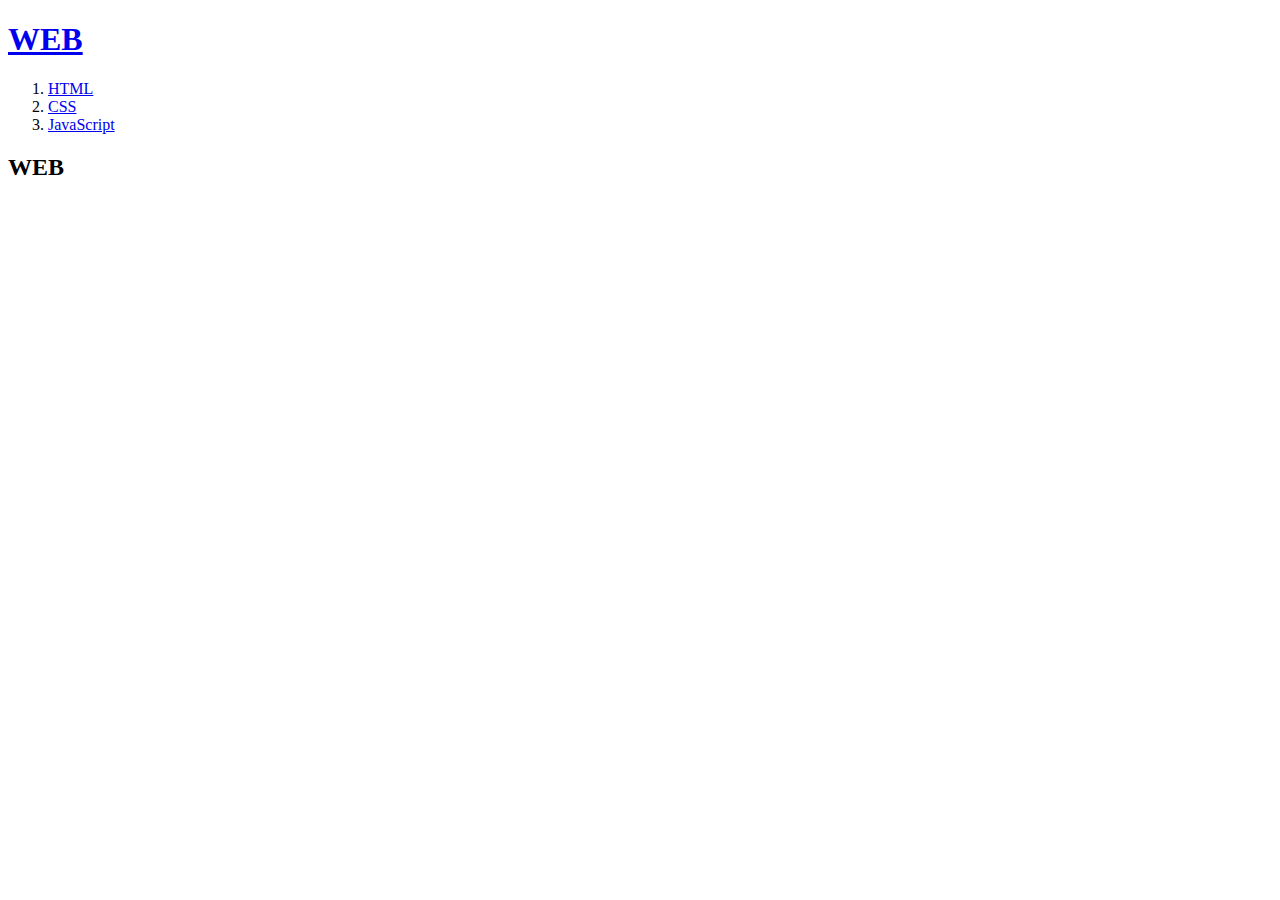
==== index.html @ a782ae22 "Add files via upload" ====
<!doctype html>
<html>
<head>
<title>WEB1 - Welcome</title>
<meta charset="utf-8">
</head>
<body>
  <h1><a href="index.html">WEB</a></h1>
<ol>
<li><a href="1.html">HTML</a></li>
<li><a href="2.html">CSS</a></li>
<li><a href="3.html">JavaScript</a></li>
</ol>
<h2>WEB</h2>
<p> </p> </body> </html>
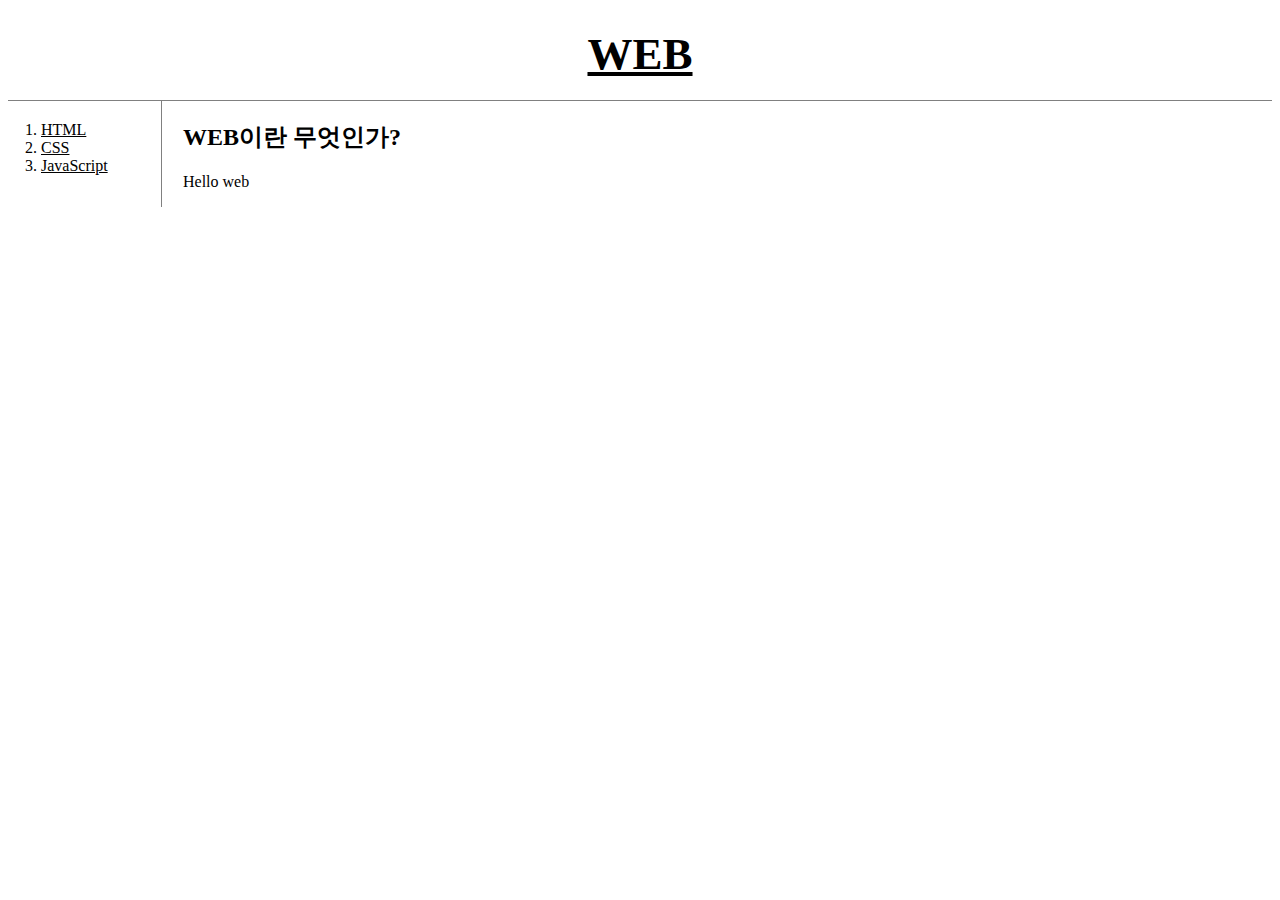
==== commit 45f21f88: "Add files via upload" ====
--- a/index.html
+++ b/index.html
@@ -3,13 +3,19 @@
 <head>
 <title>WEB1 - Welcome</title>
 <meta charset="utf-8">
+<link rel="stylesheet" href="style.css">
 </head>
 <body>
   <h1><a href="index.html">WEB</a></h1>
+  <div id="grid">
 <ol>
-<li><a href="1.html">HTML</a></li>
-<li><a href="2.html">CSS</a></li>
-<li><a href="3.html">JavaScript</a></li>
+  <li><a href="1.html">HTML</a></li>
+  <li><a href="2.html">CSS</a></li>
+  <li><a href="3.html">JavaScript</a></li>
 </ol>
-<h2>WEB</h2>
-<p> </p> </body> </html>
+<div id="article">
+<h2>WEB이란 무엇인가?</h2>
+<p> Hello web
+</p>
+</body>
+</html>
--- a/style.css
+++ b/style.css
@@ -0,0 +1,43 @@
+<style>
+body{
+  margin:0;
+}
+  a {
+    color:black;
+  }
+  h1 {
+    font-size:45px;
+    text-align: center;
+    border-bottom:1px solid gray;
+    margin:0;
+    padding:20px;
+  }
+  ol{
+    border-right:1px solid gray;
+    width:100px;
+    margin:0;
+    padding:20px;
+  }
+  #grid{
+    display:grid;
+    grid-template-columns: 150px 1fr;
+  }
+  #grid ol{
+    padding-left:33px;
+  }
+  #grid #article{
+    padding-left:25px;
+  }
+
+  @media(max-width:600px) {
+    #grid{
+      display:block;
+    }
+    ol{
+      border-right:none;
+    }
+    h1 {
+      border-bottom:none;
+    }
+  }
+</style>
